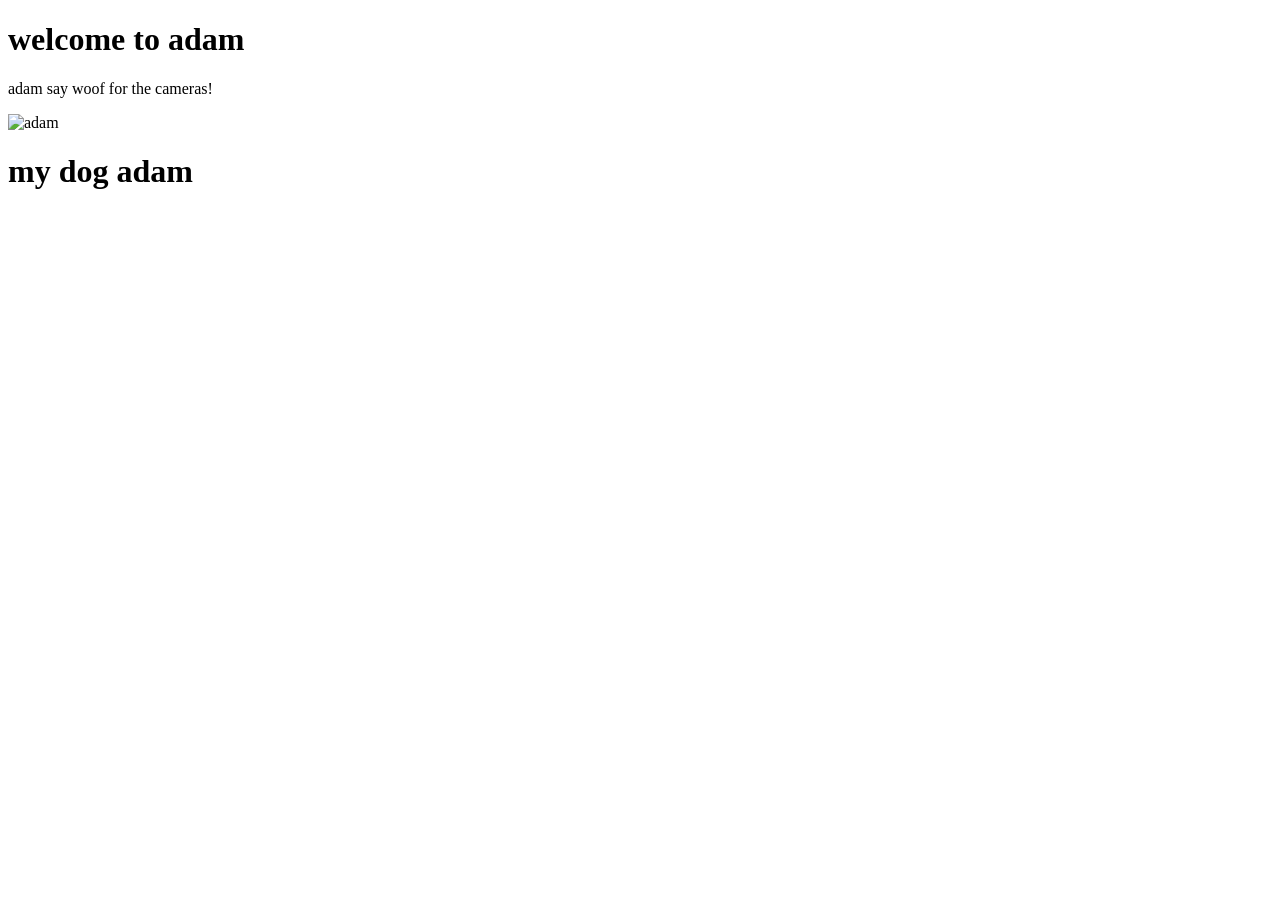
==== index.html @ e09ab1d9 "Add width to image element in index.html Added width attribute to the image of Adam." ====
<!DOCTYPE html>
<html lang="en">
<head>
    <meta charset="UTF-8">
    <meta name="viewport" content="width=device-width, initial-scale=1.0">
    <title>adam</title>
</head>
<body>
    <h1>welcome to adam</h1>
    <p>adam say woof for the cameras!</p>
    <img src="https://miro.medium.com/v2/resize:fit:1400/1*rIkmavUeqyRySwlQdA9kKg.jpeg" alt="adam" width="400">
    <h1>my dog adam</h1>
</body>
</html>
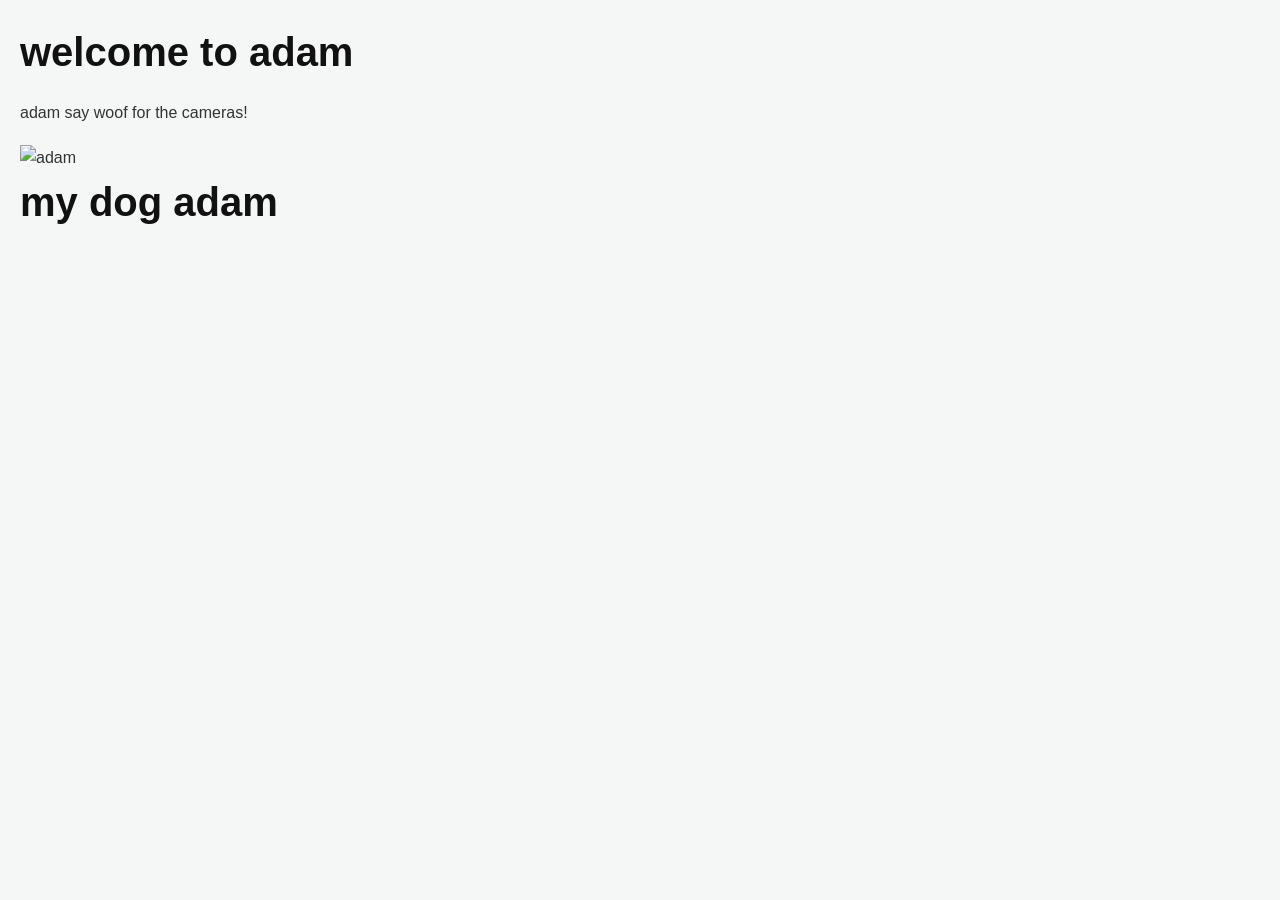
==== commit ca4b5e36: "Update index.html" ====
--- a/index.html
+++ b/index.html
@@ -4,6 +4,7 @@
     <meta charset="UTF-8">
     <meta name="viewport" content="width=device-width, initial-scale=1.0">
     <title>adam</title>
+    <link rel="stylesheet" href="style.css">
 </head>
 <body>
     <h1>welcome to adam</h1>
--- a/style.css
+++ b/style.css
@@ -0,0 +1,79 @@
+/* ==========================================================================
+   1. CSS RESET & BOX MODEL
+   ========================================================================== */
+/* Ensures padding and borders are included in the element's total width and height */
+*, *::before, *::after {
+    box-sizing: border-box;
+    margin: 0;
+    padding: 0;
+}
+
+/* ==========================================================================
+   2. GLOBAL STYLES (Typography & Background)
+   ========================================================================== */
+body {
+    font-family: 'Segoe UI', Tahoma, Geneva, Verdana, sans-serif;
+    line-height: 1.6;
+    background-color: #f4f7f6;
+    color: #333333;
+    padding: 20px;
+}
+
+/* ==========================================================================
+   3. TYPOGRAPHY
+   ========================================================================== */
+h1, h2, h3 {
+    margin-bottom: 1rem;
+    color: #111111;
+    font-weight: 600;
+}
+
+h1 { font-size: 2.5rem; }
+h2 { font-size: 2rem; }
+h3 { font-size: 1.5rem; }
+
+p {
+    margin-bottom: 1.2rem;
+}
+
+a {
+    color: #0066cc;
+    text-decoration: none;
+}
+
+a:hover {
+    text-decoration: underline;
+}
+
+/* ==========================================================================
+   4. BASIC LAYOUT CONTAINERS
+   ========================================================================== */
+/* Centers your content on the page and prevents it from becoming too wide */
+.container {
+    max-width: 800px;
+    margin: 0 auto;
+    background-color: #ffffff;
+    padding: 40px;
+    border-radius: 8px;
+    box-shadow: 0 4px 6px rgba(0, 0, 0, 0.1);
+}
+
+/* ==========================================================================
+   5. REUSABLE COMPONENTS (Buttons & Utilities)
+   ========================================================================== */
+.btn {
+    display: inline-block;
+    background-color: #2ecc71;
+    color: #ffffff;
+    padding: 10px 20px;
+    border: none;
+    border-radius: 4px;
+    cursor: pointer;
+    font-size: 1rem;
+    transition: background-color 0.2s ease;
+}
+
+.btn:hover {
+    background-color: #27ae60;
+    text-decoration: none;
+}
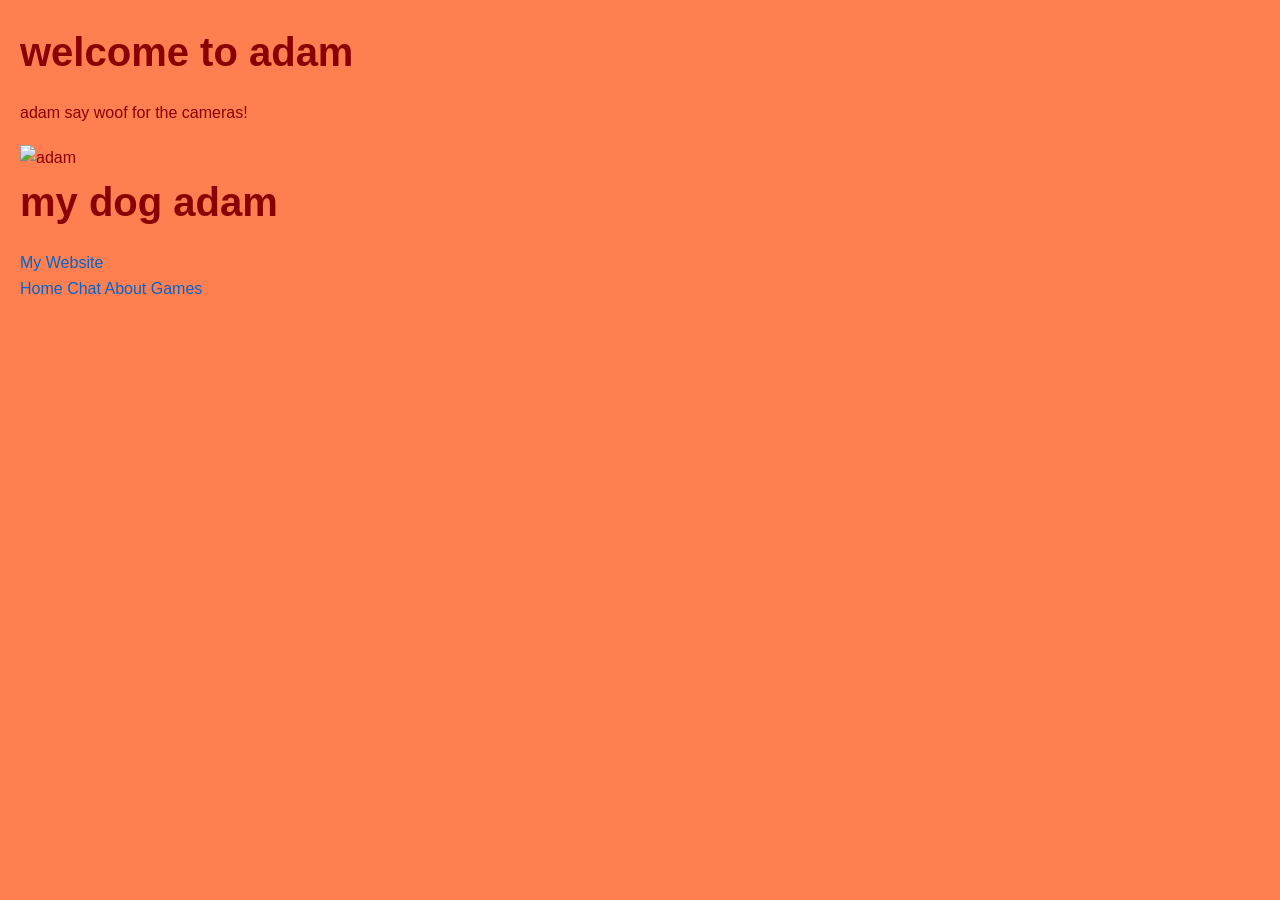
==== commit 7f70926f: "Add header and navigation to index.html" ====
--- a/index.html
+++ b/index.html
@@ -11,5 +11,16 @@
     <p>adam say woof for the cameras!</p>
     <img src="https://miro.medium.com/v2/resize:fit:1400/1*rIkmavUeqyRySwlQdA9kKg.jpeg" alt="adam" width="400">
     <h1>my dog adam</h1>
+    <header>
+    <nav class="navbar">
+        <a href="index.html" class="logo">My Website</a>
+        <div class="nav-links">
+            <a href="index.html">Home</a>
+            <a href="chat.html">Chat</a>
+            <a href="about.html">About</a>
+            <a href="games.html">Games</a>
+        </div>
+    </nav>
+</header>
 </body>
 </html>
--- a/style.css
+++ b/style.css
@@ -14,8 +14,8 @@
 body {
     font-family: 'Segoe UI', Tahoma, Geneva, Verdana, sans-serif;
     line-height: 1.6;
-    background-color: #f4f7f6;
-    color: #333333;
+    background-color: coral;
+    color: darkred;
     padding: 20px;
 }
 
@@ -24,7 +24,7 @@
    ========================================================================== */
 h1, h2, h3 {
     margin-bottom: 1rem;
-    color: #111111;
+    color: darkred;
     font-weight: 600;
 }
 
@@ -77,3 +77,7 @@
     background-color: #27ae60;
     text-decoration: none;
 }
+
+p {
+   color: darkred;
+}
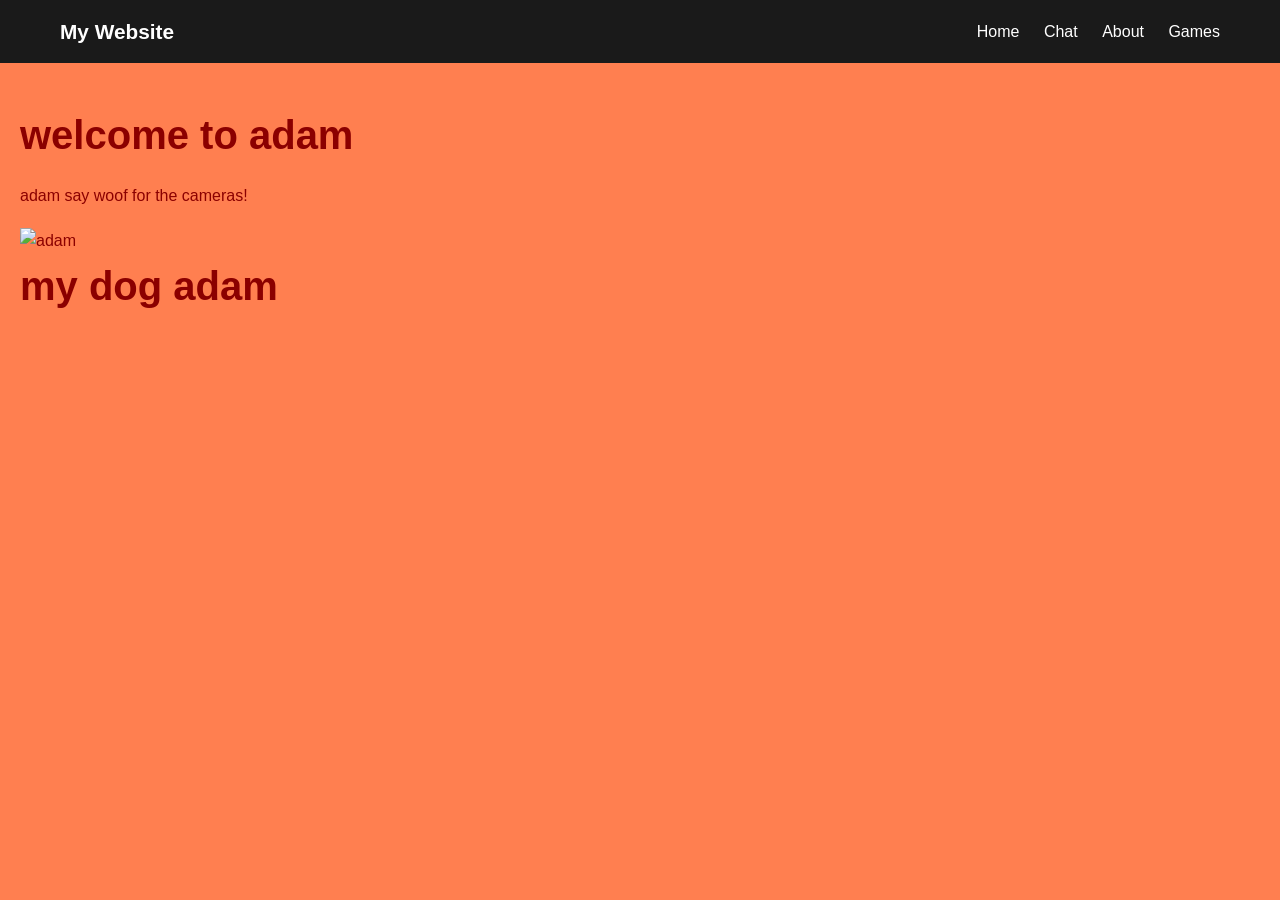
==== commit d73c2a02: "Restore content for 'welcome to adam' section" ====
--- a/index.html
+++ b/index.html
@@ -7,10 +7,6 @@
     <link rel="stylesheet" href="style.css">
 </head>
 <body>
-    <h1>welcome to adam</h1>
-    <p>adam say woof for the cameras!</p>
-    <img src="https://miro.medium.com/v2/resize:fit:1400/1*rIkmavUeqyRySwlQdA9kKg.jpeg" alt="adam" width="400">
-    <h1>my dog adam</h1>
     <header>
     <nav class="navbar">
         <a href="index.html" class="logo">My Website</a>
@@ -22,5 +18,9 @@
         </div>
     </nav>
 </header>
+<h1>welcome to adam</h1>
+    <p>adam say woof for the cameras!</p>
+    <img src="https://miro.medium.com/v2/resize:fit:1400/1*rIkmavUeqyRySwlQdA9kKg.jpeg" alt="adam" width="400">
+    <h1>my dog adam</h1>
 </body>
 </html>
--- a/style.css
+++ b/style.css
@@ -81,3 +81,41 @@
 p {
    color: darkred;
 }
+
+header {
+    background-color: #1a1a1a;
+    margin: -20px -20px 40px -20px; /* Counteracts body padding */
+}
+
+.navbar {
+    max-width: 1200px;
+    margin: 0 auto;
+    display: flex;
+    justify-content: space-between;
+    align-items: center;
+    padding: 15px 20px;
+}
+
+.navbar a {
+    color: #ffffff;
+    font-weight: 500;
+}
+
+.navbar a:hover {
+    color: #2ecc71; /* Highlights green on hover */
+    text-decoration: none;
+}
+
+.logo {
+    font-size: 1.3rem;
+    font-weight: bold !important;
+}
+
+.nav-links a {
+    margin-left: 20px;
+}
+
+/* Optional: Pushes your container down cleanly below the navbar */
+.container {
+    margin-top: 20px;
+}
